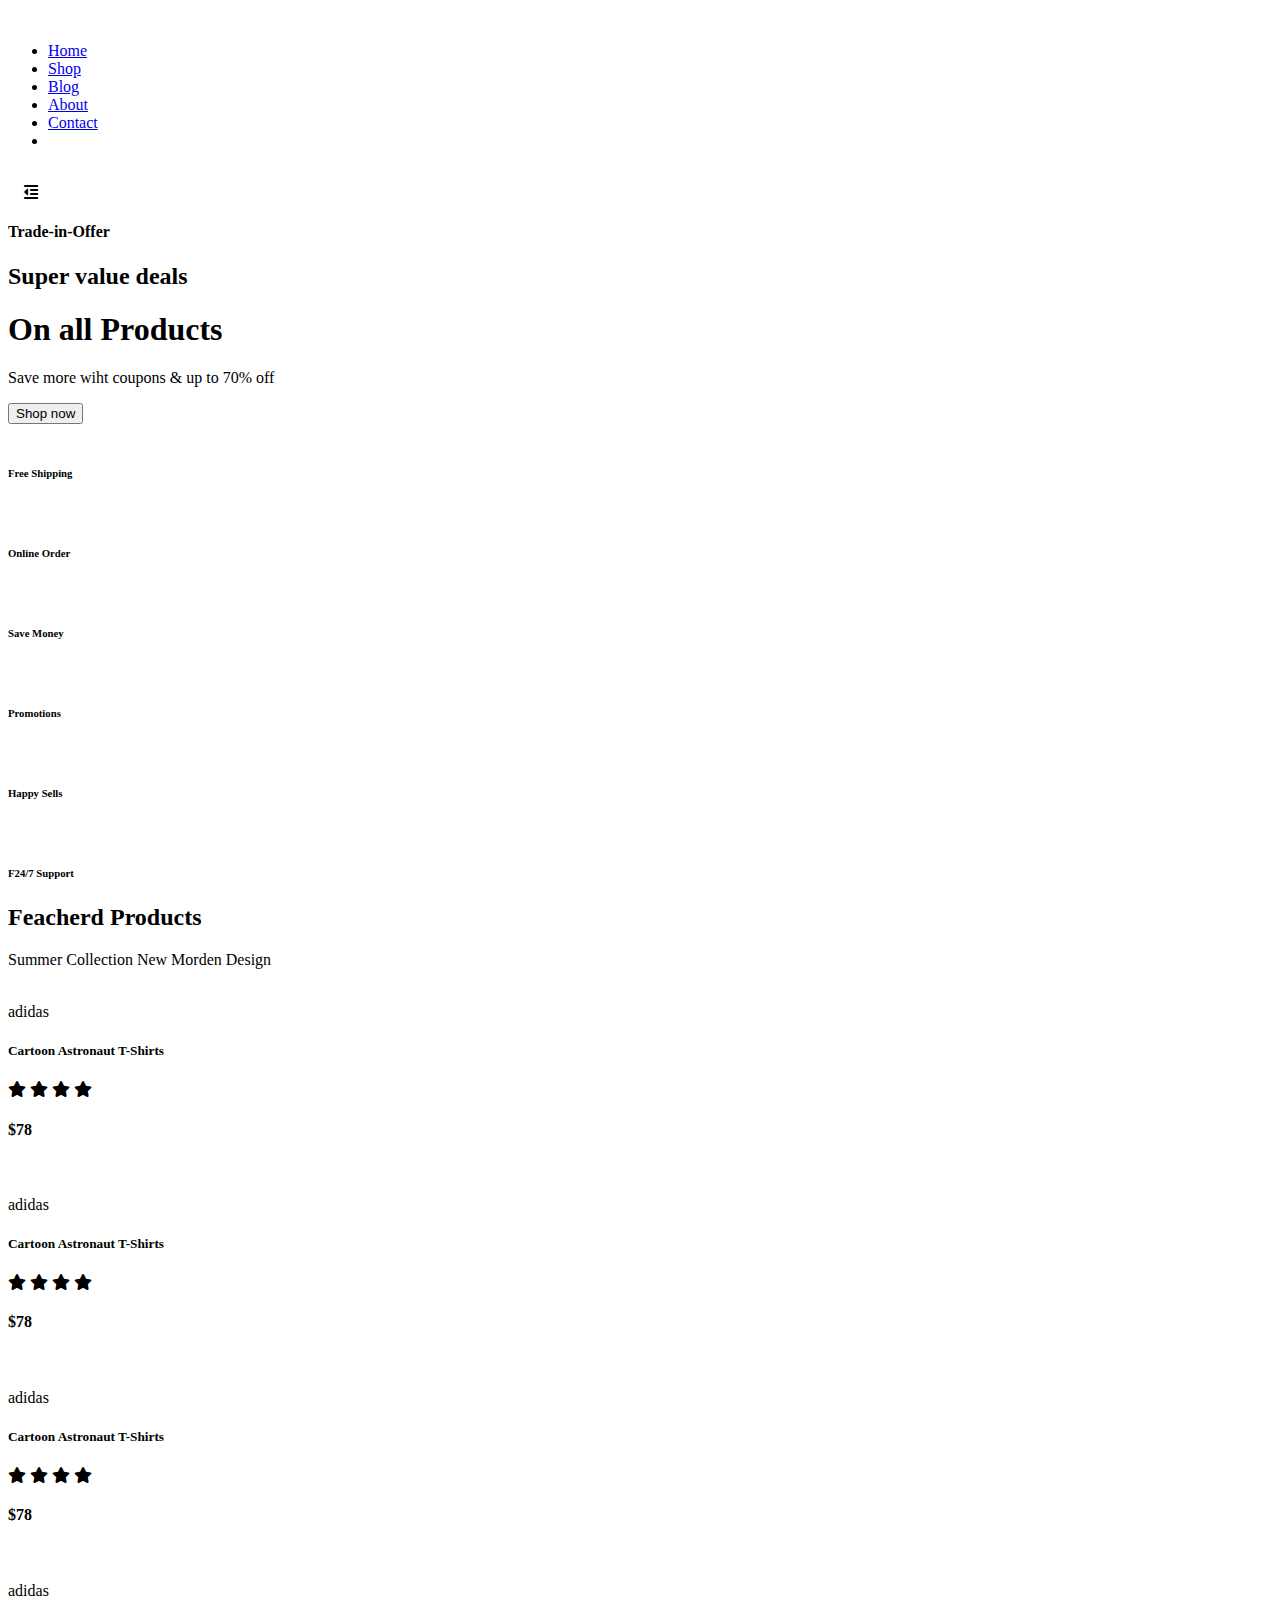
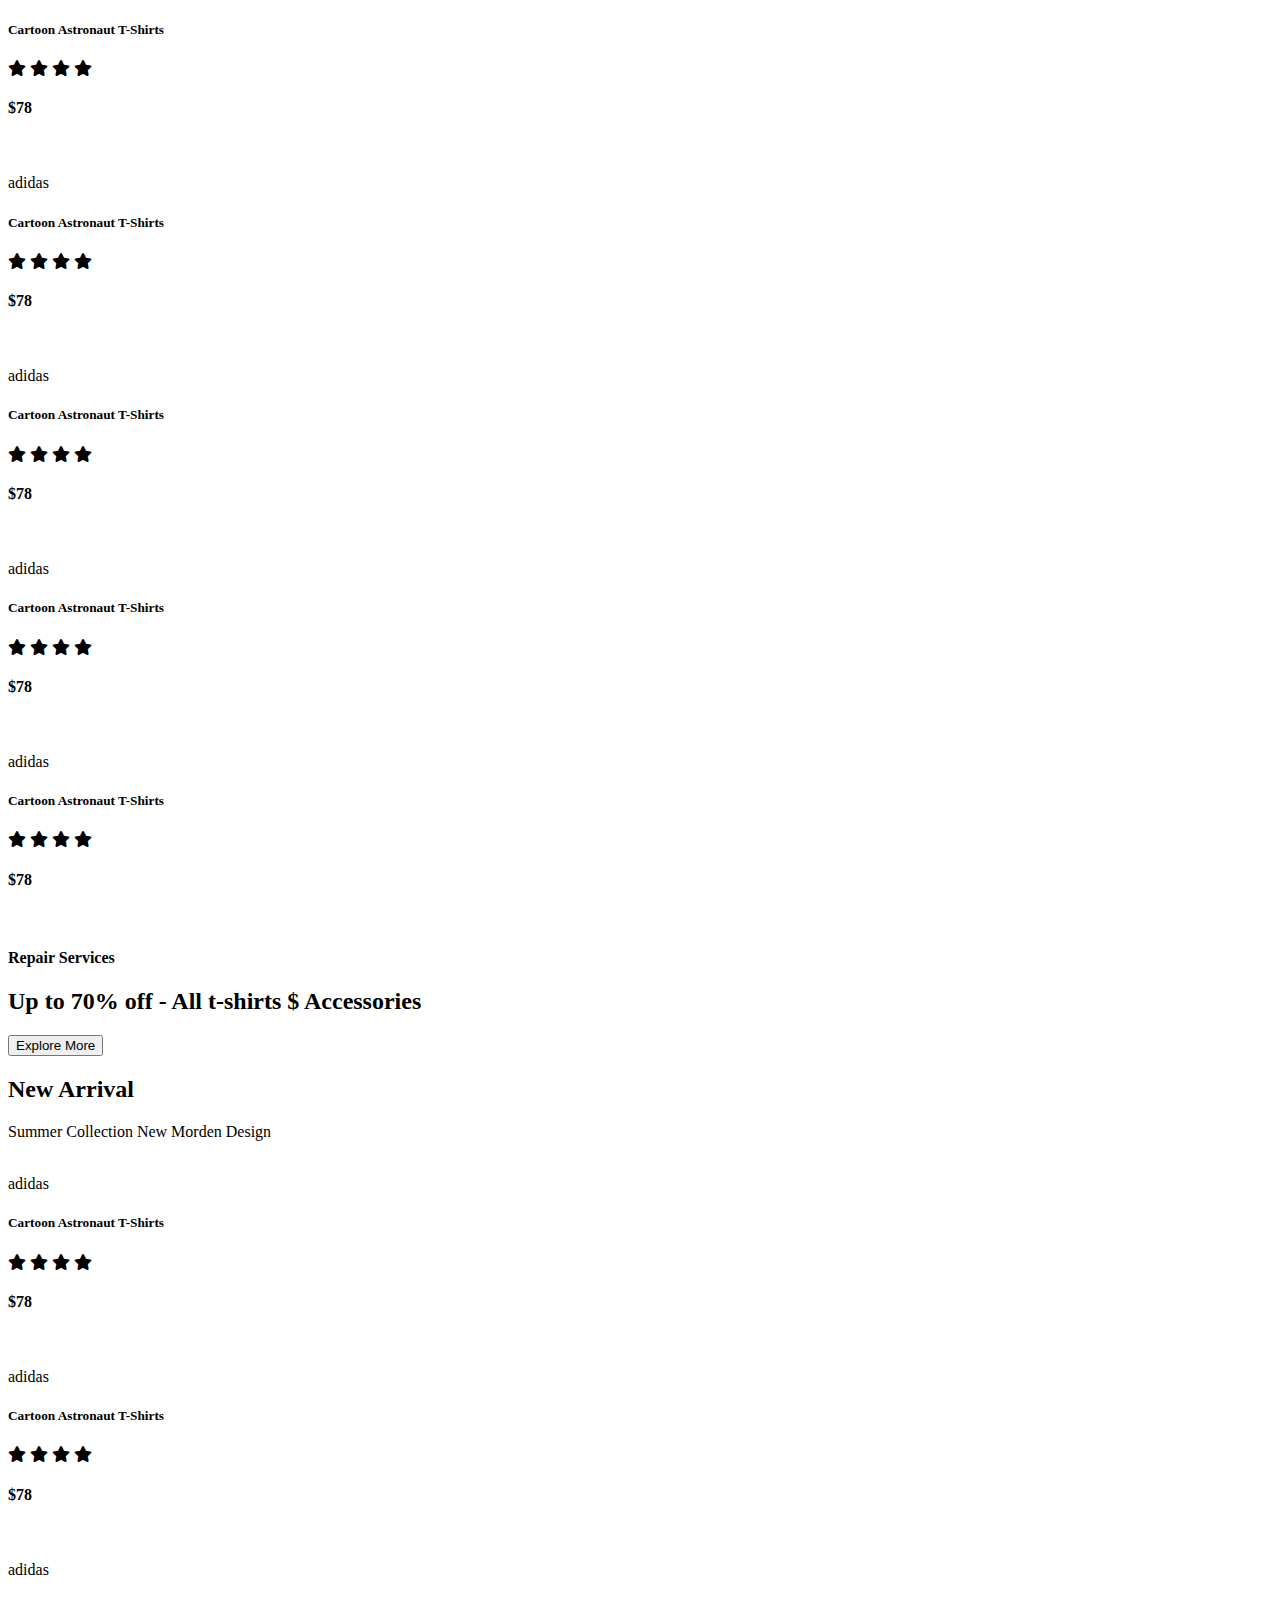
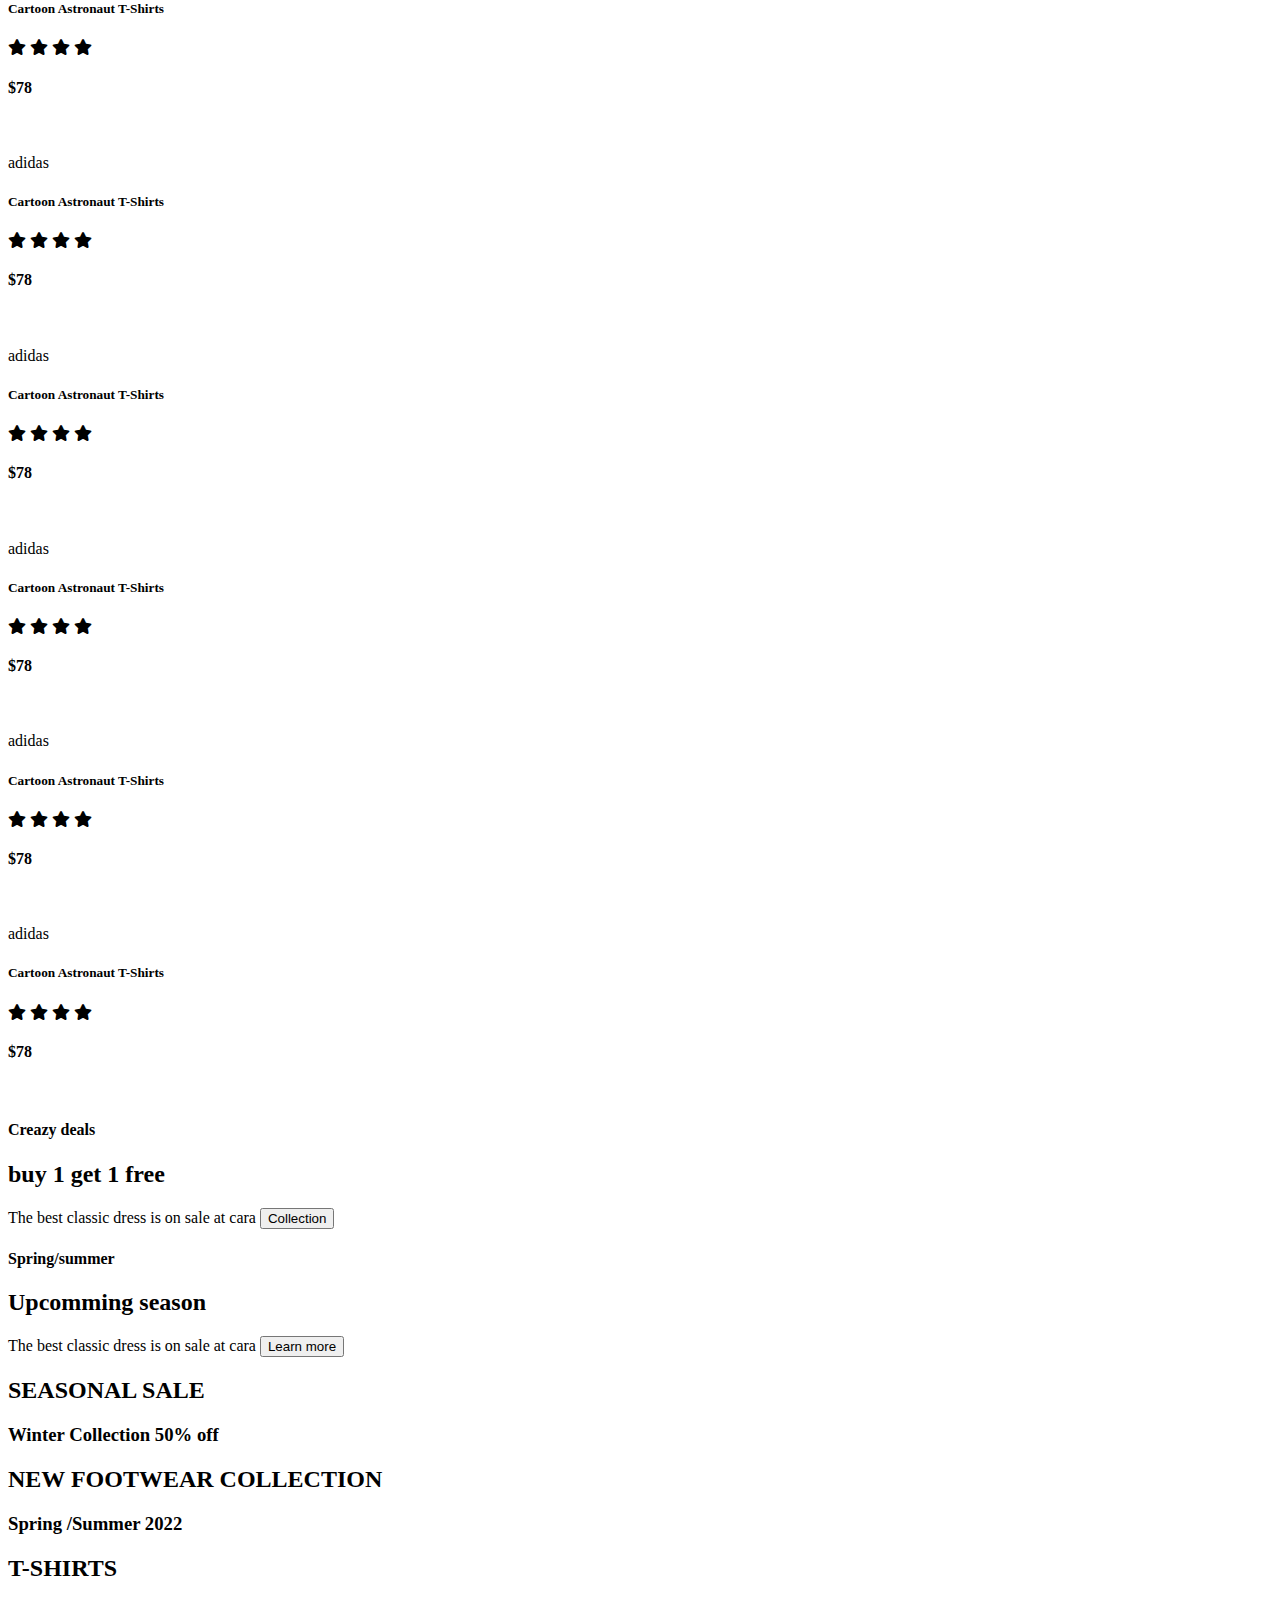
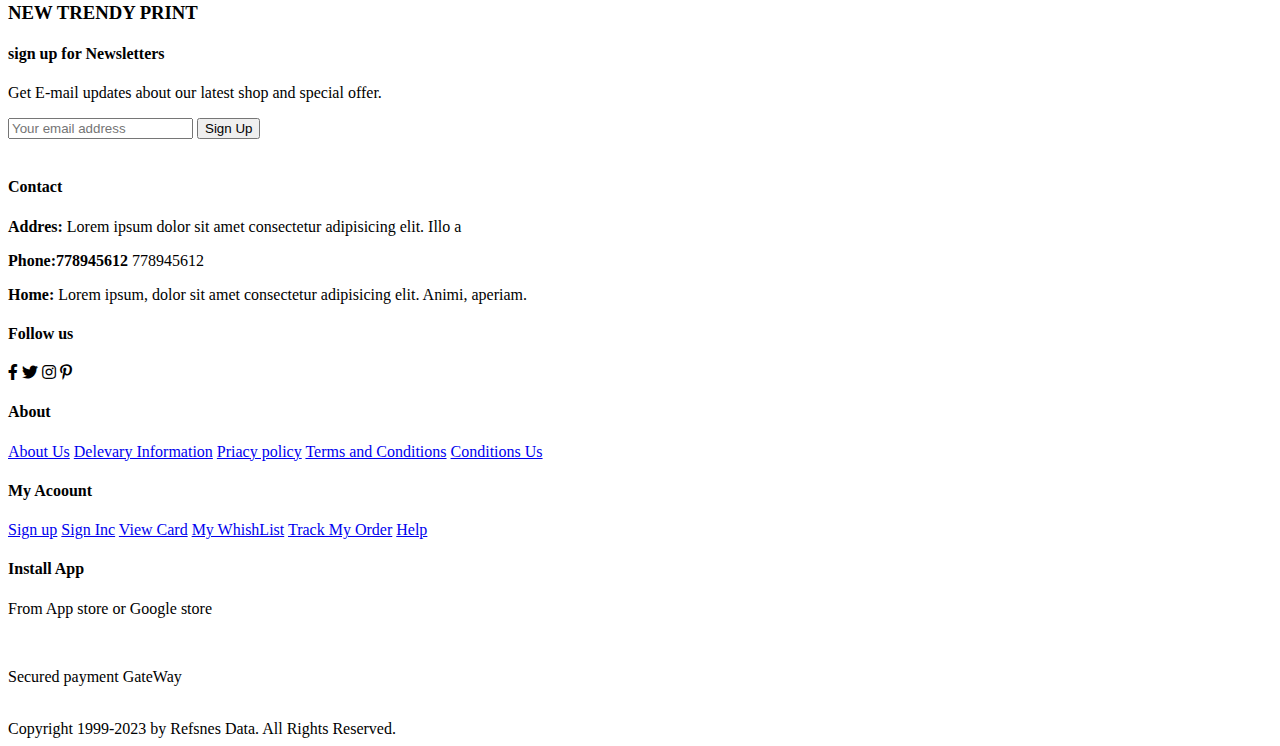
==== index.html @ 94757aa7 "commit 2" ====
<!DOCTYPE html>
<html lang="en">

<head>
    <meta charset="UTF-8">
    <meta http-equiv="X-UA-Compatible" content="IE=edge">
    <meta name="viewport" content="width=device-width, initial-scale=1.0">
    <title></title>
    <link rel="stylesheet" href="https://pro.fontawesome.com/releases/v5.10.0/css/all.css" />

    <link rel="stylesheet" href="style.css">
</head>

<body>
    <section id="header">
        <a href="#"><img src="./img/logo.png" class="logo" alt=""></a>
        <div>
            <ul id="navbar">
                <li><a class="active" href="index.html">Home</a></li>
                <li><a href="shop.html">Shop</a></li>
                <li><a href="blog.html">Blog</a></li>
                <li><a href="about.html">About</a></li>
                <li><a href="contact.html">Contact</a></li>
                <li id="lg-bag"><a href="cart.html"><i class="fal fa-shopping-bag"></i></a></li>
                <a href="#" id="close"><i class="far fa-times"></i></a>
            </ul>
        </div>
        <div id="mobile">
            <a href="cart.html"><i class="fal fa-shopping-bag"></i></a>
            <i id="bar" class="fa fa-outdent" aria-hidden="true"></i>

        </div>
    </section>
    <section id="hero">
        <h4>Trade-in-Offer</h4>
        <h2>Super value deals</h2>
        <h1>On all Products</h1>
        <p>Save more wiht coupons & up to 70% off</p>
        <button>Shop now</button>
    </section>
    <section id="feature" class="section-p1">
        <div class="fe-box">
            <img src="./img/features/f1.png" alt="">
            <h6>Free Shipping</h6>
        </div>
        <div class="fe-box">
            <img src="./img/features/f2.png" alt="">
            <h6>Online Order</h6>
        </div>
        <div class="fe-box">
            <img src="./img/features/f3.png" alt="">
            <h6>Save Money</h6>
        </div>
        <div class="fe-box">
            <img src="./img/features/f4.png" alt="">
            <h6>Promotions</h6>
        </div>
        <div class="fe-box">
            <img src="./img/features/f5.png" alt="">
            <h6>Happy Sells</h6>
        </div>
        <div class="fe-box">
            <img src="./img/features/f6.png" alt="">
            <h6>F24/7 Support</h6>
        </div>
    </section>
    <section id="product1" class="section-p1">
        <h2>Feacherd Products</h2>
        <p>Summer Collection New Morden Design</p>
        <div class="pro-container">
            <div class="pro">
                <img src="./img/products/f1.jpg" alt="">
                <div class="des">
                    <span>adidas</span>
                    <h5>Cartoon Astronaut T-Shirts</h5>
                    <div class="">
                        <i class="fa fa-star"></i>
                        <i class="fa fa-star"></i>
                        <i class="fa fa-star"></i>
                        <i class="fa fa-star"></i>
                    </div>
                    <h4>$78</h4>
                </div>
                <a href="#"><i class="fal fa-shopping-cart cart"></i></a>

            </div>
            <div class="pro">
                <img src="./img/products/f1.jpg" alt="">
                <div class="des">
                    <span>adidas</span>
                    <h5>Cartoon Astronaut T-Shirts</h5>
                    <div class="">
                        <i class="fa fa-star"></i>
                        <i class="fa fa-star"></i>
                        <i class="fa fa-star"></i>
                        <i class="fa fa-star"></i>
                    </div>
                    <h4>$78</h4>
                </div>
                <a href="#"><i class="fal fa-shopping-cart cart"></i></a>

            </div>
            <div class="pro">
                <img src="./img/products/f2.jpg" alt="">
                <div class="des">
                    <span>adidas</span>
                    <h5>Cartoon Astronaut T-Shirts</h5>
                    <div class="">
                        <i class="fa fa-star"></i>
                        <i class="fa fa-star"></i>
                        <i class="fa fa-star"></i>
                        <i class="fa fa-star"></i>
                    </div>
                    <h4>$78</h4>
                </div>
                <a href="#"><i class="fal fa-shopping-cart cart"></i></a>

            </div>
            <div class="pro">
                <img src="./img/products/f3.jpg" alt="">
                <div class="des">
                    <span>adidas</span>
                    <h5>Cartoon Astronaut T-Shirts</h5>
                    <div class="">
                        <i class="fa fa-star"></i>
                        <i class="fa fa-star"></i>
                        <i class="fa fa-star"></i>
                        <i class="fa fa-star"></i>
                    </div>
                    <h4>$78</h4>
                </div>
                <a href="#"><i class="fal fa-shopping-cart cart"></i></a>

            </div>
            <div class="pro">
                <img src="./img/products/f4.jpg" alt="">
                <div class="des">
                    <span>adidas</span>
                    <h5>Cartoon Astronaut T-Shirts</h5>
                    <div class="">
                        <i class="fa fa-star"></i>
                        <i class="fa fa-star"></i>
                        <i class="fa fa-star"></i>
                        <i class="fa fa-star"></i>
                    </div>
                    <h4>$78</h4>
                </div>
                <a href="#"><i class="fal fa-shopping-cart cart"></i></a>

            </div>
            <div class="pro">
                <img src="./img/products/f5.jpg" alt="">
                <div class="des">
                    <span>adidas</span>
                    <h5>Cartoon Astronaut T-Shirts</h5>
                    <div class="">
                        <i class="fa fa-star"></i>
                        <i class="fa fa-star"></i>
                        <i class="fa fa-star"></i>
                        <i class="fa fa-star"></i>
                    </div>
                    <h4>$78</h4>
                </div>
                <a href="#"><i class="fal fa-shopping-cart cart"></i></a>

            </div>
            <div class="pro">
                <img src="./img/products/f6.jpg" alt="">
                <div class="des">
                    <span>adidas</span>
                    <h5>Cartoon Astronaut T-Shirts</h5>
                    <div class="">
                        <i class="fa fa-star"></i>
                        <i class="fa fa-star"></i>
                        <i class="fa fa-star"></i>
                        <i class="fa fa-star"></i>
                    </div>
                    <h4>$78</h4>
                </div>
                <a href="#"><i class="fal fa-shopping-cart cart"></i></a>

            </div>
            <div class="pro">
                <img src="./img/products/f7.jpg" alt="">
                <div class="des">
                    <span>adidas</span>
                    <h5>Cartoon Astronaut T-Shirts</h5>
                    <div class="">
                        <i class="fa fa-star"></i>
                        <i class="fa fa-star"></i>
                        <i class="fa fa-star"></i>
                        <i class="fa fa-star"></i>
                    </div>
                    <h4>$78</h4>
                </div>
                <a href="#"><i class="fal fa-shopping-cart cart"></i></a>

            </div>

        </div>
    </section>
    <section id="banner" class="section-p1">
        <h4>Repair Services</h4>
        <h2>Up to <span>70% off</span> - All t-shirts $ Accessories </h2>
        <button class="normal">Explore More</button>

    </section>

    <section id="product1">
        <h2>New Arrival</h2>
        <p>Summer Collection New Morden Design</p>
        <div class="pro-container">
            <div class="pro">
                <img src="./img/products/n1.jpg" alt="">
                <div class="des">
                    <span>adidas</span>
                    <h5>Cartoon Astronaut T-Shirts</h5>
                    <div class="">
                        <i class="fa fa-star"></i>
                        <i class="fa fa-star"></i>
                        <i class="fa fa-star"></i>
                        <i class="fa fa-star"></i>
                    </div>
                    <h4>$78</h4>
                </div>
                <a href="#"><i class="fal fa-shopping-cart cart"></i></a>

            </div>
            <div class="pro">
                <img src="./img/products/f1.jpg" alt="">
                <div class="des">
                    <span>adidas</span>
                    <h5>Cartoon Astronaut T-Shirts</h5>
                    <div class="">
                        <i class="fa fa-star"></i>
                        <i class="fa fa-star"></i>
                        <i class="fa fa-star"></i>
                        <i class="fa fa-star"></i>
                    </div>
                    <h4>$78</h4>
                </div>
                <a href="#"><i class="fal fa-shopping-cart cart"></i></a>

            </div>
            <div class="pro">
                <img src="./img/products/n2.jpg" alt="">
                <div class="des">
                    <span>adidas</span>
                    <h5>Cartoon Astronaut T-Shirts</h5>
                    <div class="">
                        <i class="fa fa-star"></i>
                        <i class="fa fa-star"></i>
                        <i class="fa fa-star"></i>
                        <i class="fa fa-star"></i>
                    </div>
                    <h4>$78</h4>
                </div>
                <a href="#"><i class="fal fa-shopping-cart cart"></i></a>

            </div>
            <div class="pro">
                <img src="./img/products/n3.jpg" alt="">
                <div class="des">
                    <span>adidas</span>
                    <h5>Cartoon Astronaut T-Shirts</h5>
                    <div class="">
                        <i class="fa fa-star"></i>
                        <i class="fa fa-star"></i>
                        <i class="fa fa-star"></i>
                        <i class="fa fa-star"></i>
                    </div>
                    <h4>$78</h4>
                </div>
                <a href="#"><i class="fal fa-shopping-cart cart"></i></a>

            </div>
            <div class="pro">
                <img src="./img/products/n4.jpg" alt="">
                <div class="des">
                    <span>adidas</span>
                    <h5>Cartoon Astronaut T-Shirts</h5>
                    <div class="">
                        <i class="fa fa-star"></i>
                        <i class="fa fa-star"></i>
                        <i class="fa fa-star"></i>
                        <i class="fa fa-star"></i>
                    </div>
                    <h4>$78</h4>
                </div>
                <a href="#"><i class="fal fa-shopping-cart cart"></i></a>

            </div>
            <div class="pro">
                <img src="./img/products/n5.jpg" alt="">
                <div class="des">
                    <span>adidas</span>
                    <h5>Cartoon Astronaut T-Shirts</h5>
                    <div class="">
                        <i class="fa fa-star"></i>
                        <i class="fa fa-star"></i>
                        <i class="fa fa-star"></i>
                        <i class="fa fa-star"></i>
                    </div>
                    <h4>$78</h4>
                </div>
                <a href="#"><i class="fal fa-shopping-cart cart"></i></a>

            </div>
            <div class="pro">
                <img src="./img/products/n6.jpg" alt="">
                <div class="des">
                    <span>adidas</span>
                    <h5>Cartoon Astronaut T-Shirts</h5>
                    <div class="">
                        <i class="fa fa-star"></i>
                        <i class="fa fa-star"></i>
                        <i class="fa fa-star"></i>
                        <i class="fa fa-star"></i>
                    </div>
                    <h4>$78</h4>
                </div>
                <a href="#"><i class="fal fa-shopping-cart cart"></i></a>

            </div>
            <div class="pro">
                <img src="./img/products/n7.jpg" alt="">
                <div class="des">
                    <span>adidas</span>
                    <h5>Cartoon Astronaut T-Shirts</h5>
                    <div class="">
                        <i class="fa fa-star"></i>
                        <i class="fa fa-star"></i>
                        <i class="fa fa-star"></i>
                        <i class="fa fa-star"></i>
                    </div>
                    <h4>$78</h4>
                </div>
                <a href="#"><i class="fal fa-shopping-cart cart"></i></a>

            </div>

        </div>
    </section>

    <section id="sm-banner" class="section-p1">
        <div class="banner-box">
            <h4>Creazy deals</h4>
            <h2>buy 1 get 1 free</h2>
            <span>The best classic dress is on sale at cara</span>
            <button class="white">Collection</button>

        </div>
        <div class="banner-box banner-box2">
            <h4>Spring/summer</h4>
            <h2>Upcomming season</h2>
            <span>The best classic dress is on sale at cara</span>
            <button class="white">Learn more</button>

        </div>
    </section>

    <section id="banner3">
        <div class="banner-box ">

            <h2>SEASONAL SALE</h2>
            <h3>Winter Collection 50% off</h3>

        </div>
        <div class="banner-box banner-box2">

            <h2>NEW FOOTWEAR COLLECTION</h2>
            <h3>Spring /Summer 2022</h3>

        </div>
        <div class="banner-box banner-box3">

            <h2>T-SHIRTS</h2>
            <h3>NEW TRENDY PRINT</h3>

        </div>
    </section>
    <section id="newsletter" class="section-p1" class="section-m1">
        <div class="newtext">
            <h4>sign up for Newsletters</h4>
            <p>Get E-mail updates about our latest shop and <span>special offer.</span></p>

        </div>
        <div class="form">
            <input type="text" placeholder="Your email address">
            <button>Sign Up</button>

        </div>
    </section>
    <footer class="section-p1">
        <div class="col">
            <img class="logo" src="./img/logo.png" alt="">
            <h4>Contact</h4>
            <p> <strong>Addres:</strong> Lorem ipsum dolor sit amet consectetur adipisicing elit. Illo a
            <p> <strong>Phone:778945612</strong> 778945612</p>
            <p> <strong>Home:</strong> Lorem ipsum, dolor sit amet consectetur adipisicing elit. Animi, aperiam. </p>
            <div class="follow ">
                <h4>Follow us</h4>
                <div class="icon">
                    <i class="fab fa-facebook-f" aria-hidden="true"></i>
                    <i class="fab fa-twitter" aria-hidden="true"></i>
                    <i class="fab fa-instagram" aria-hidden="true"></i>
                    <i class="fab fa-pinterest-p" aria-hidden="true"></i>

                </div>
            </div>
        </div>
        <div class="col">
            <h4>About</h4>
            <a href="#">About Us</a>
            <a href="#">Delevary Information</a>
            <a href="#">Priacy policy</a>
            <a href="#">Terms and Conditions</a>
            <a href="#">Conditions Us</a>
        </div>
        <div class="col">
            <h4>My Acoount</h4>
            <a href="#">Sign up</a>
            <a href="#">Sign Inc</a>
            <a href="#">View Card</a>
            <a href="#">My WhishList</a>
            <a href="#">Track My Order</a>
            <a href="#">Help</a>
        </div>
        <div class="col install">
            <h4>Install App</h4>
            <p>From App store or Google store</p>
            <div class="row">
                <img src="./img/pay/app.jpg" alt="">
                <img src="./img/pay/play.jpg" alt="">

            </div>
            <p>Secured payment GateWay</p>
            <img src="./img/pay/pay.png" alt="">
        </div>
        <div class="copyright">
            Copyright 1999-2023 by Refsnes Data. All Rights Reserved.

        </div>

    </footer>
    <script src="script.js"></script>
</body>

</html>
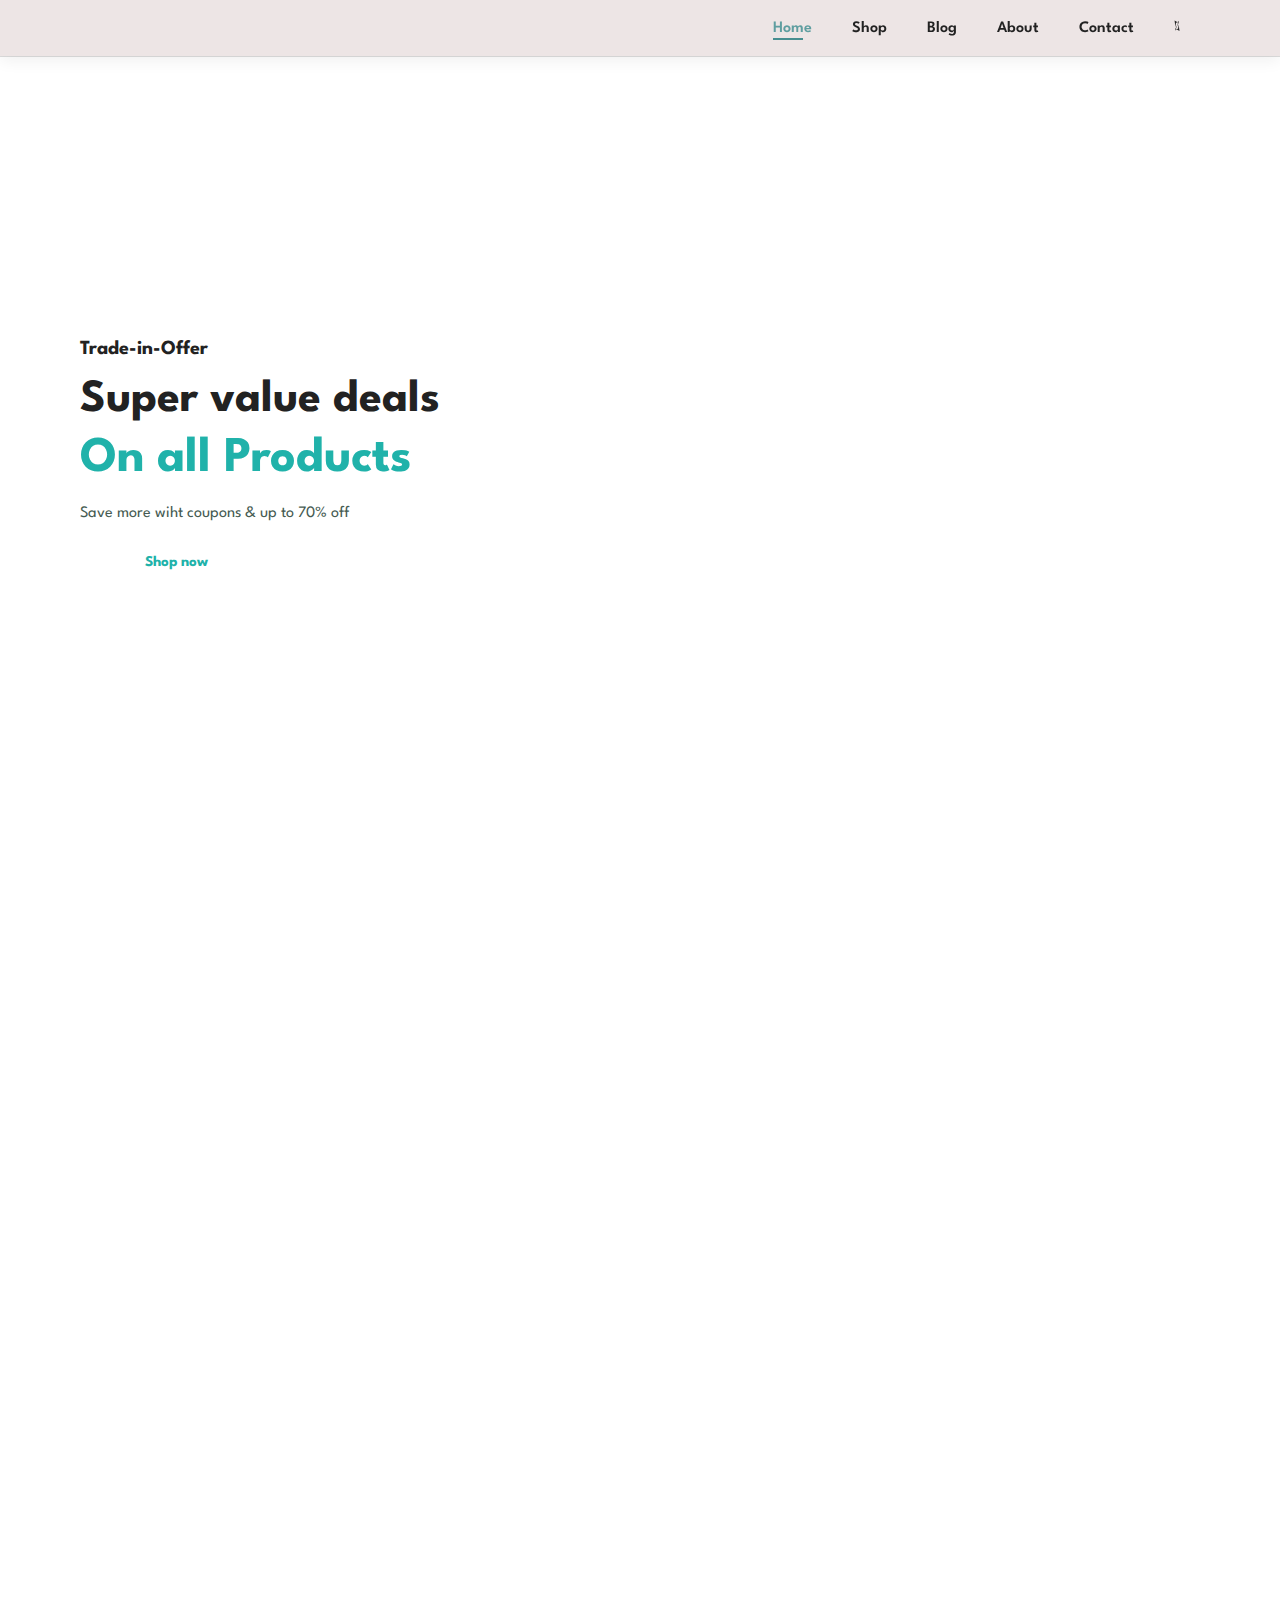
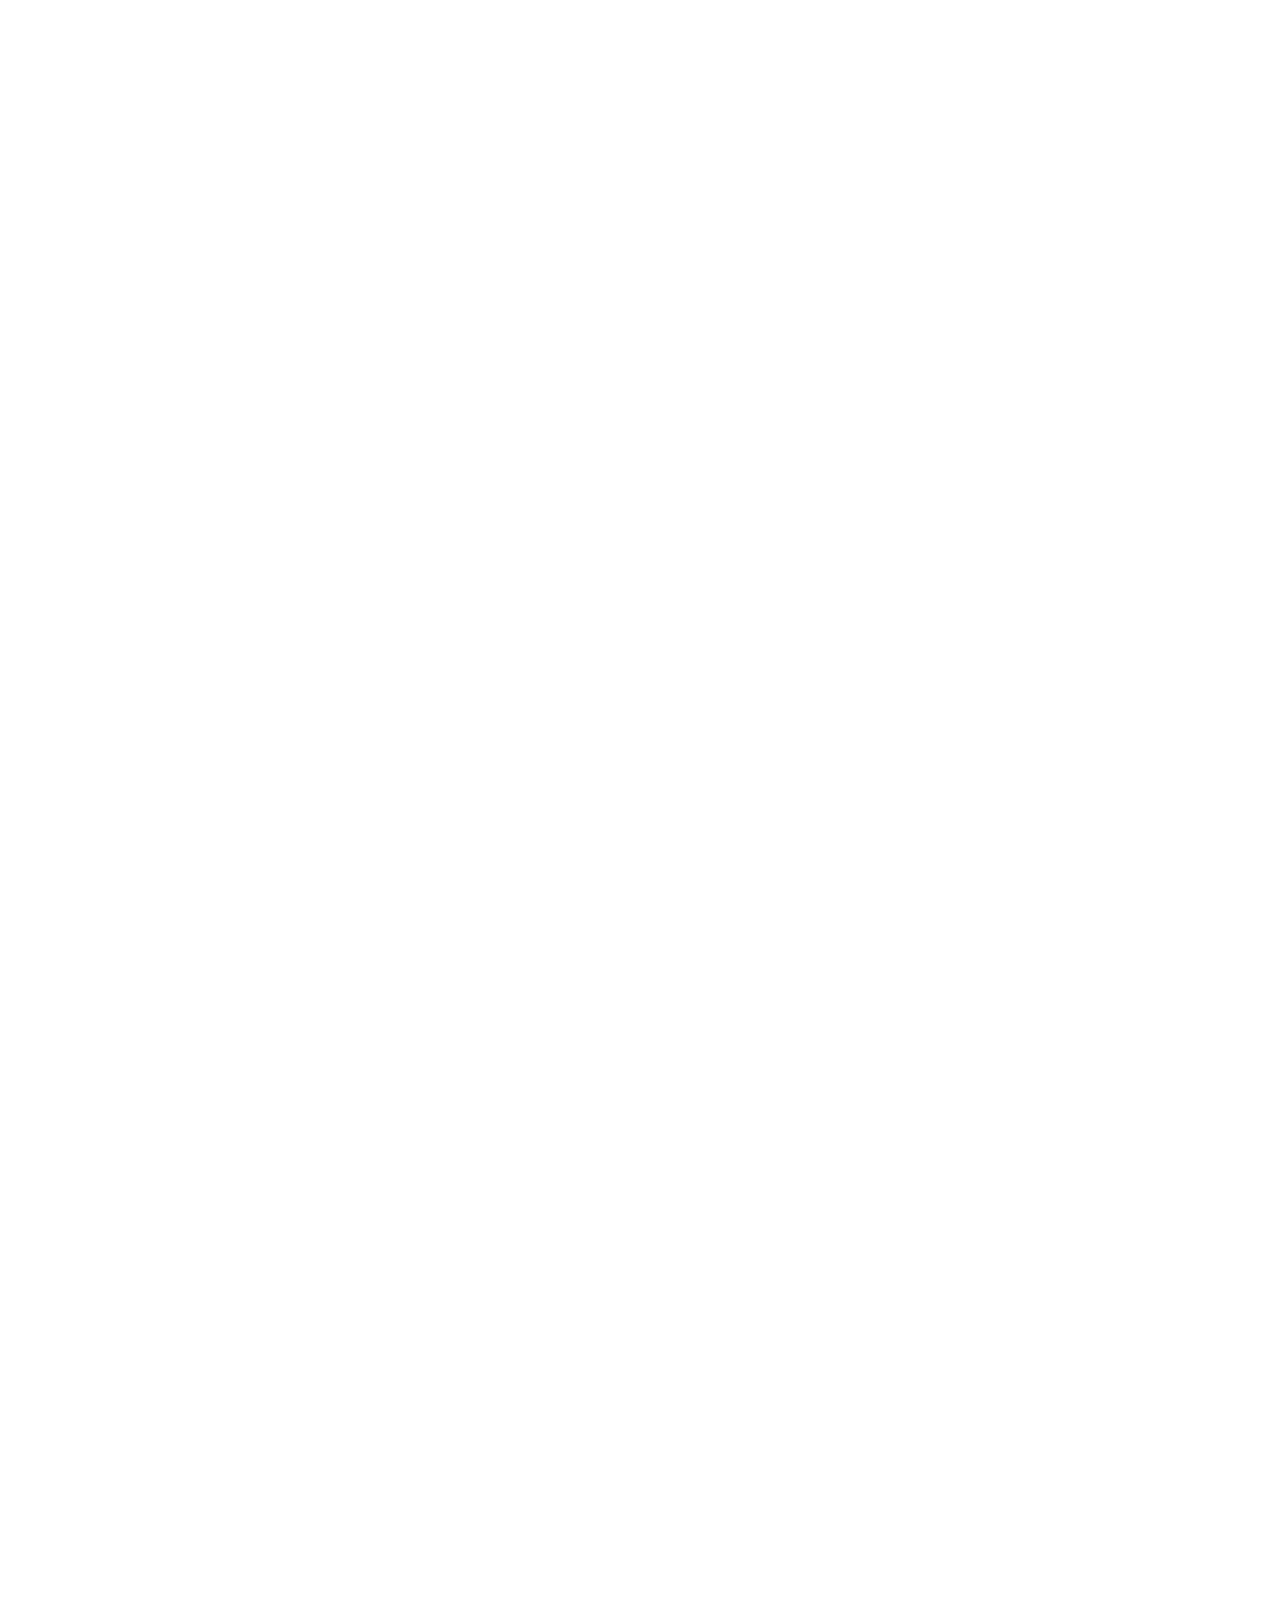
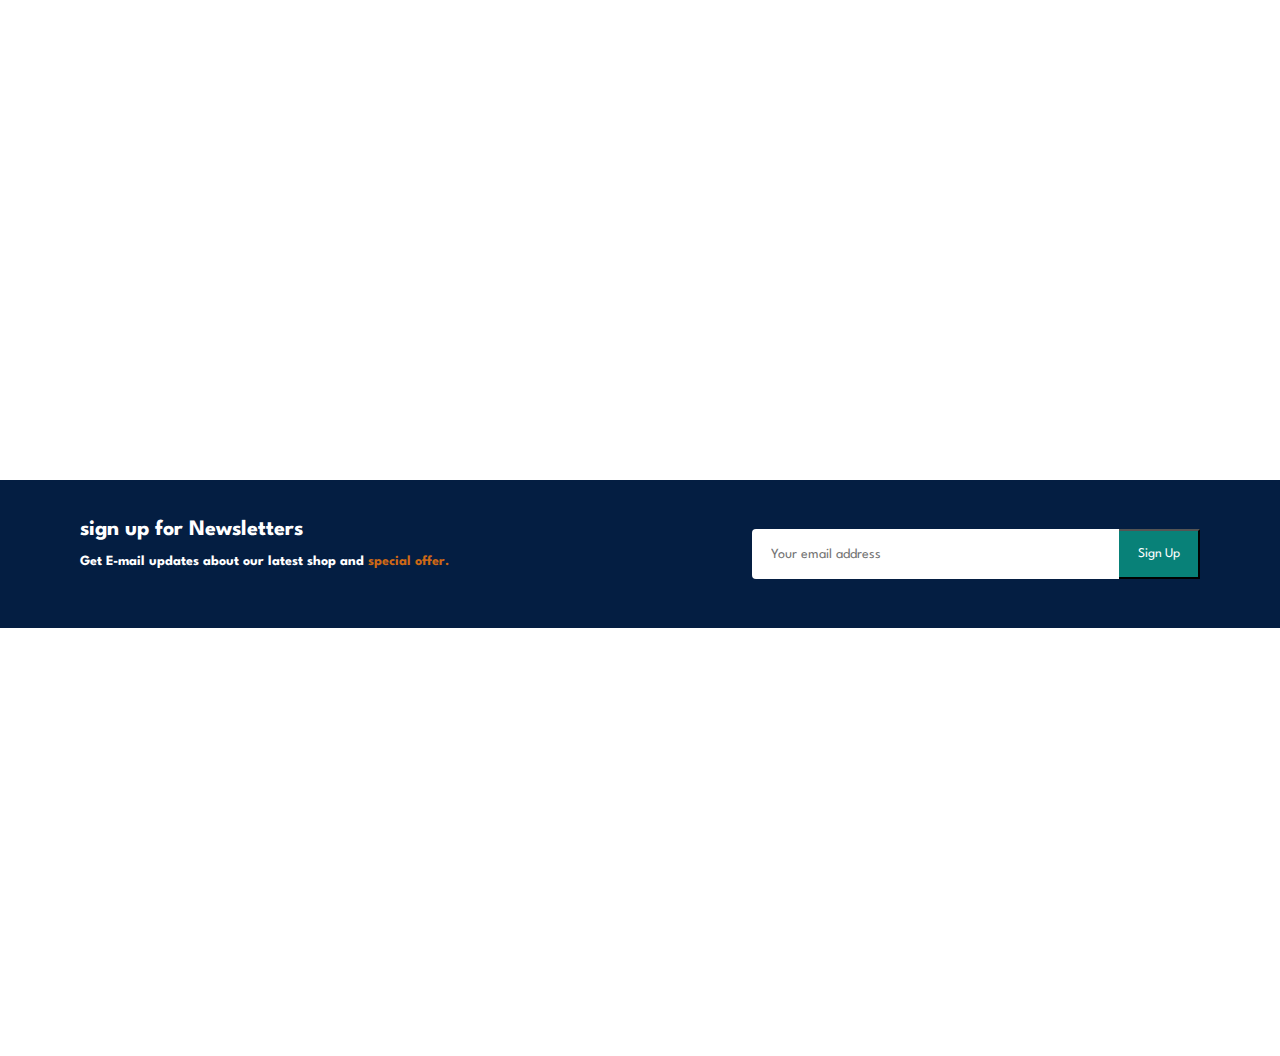
==== commit aad47849: "Revel feacher add" ====
--- a/index.html
+++ b/index.html
@@ -31,14 +31,14 @@
 
         </div>
     </section>
-    <section id="hero">
+    <section id="hero" class="section">
         <h4>Trade-in-Offer</h4>
         <h2>Super value deals</h2>
         <h1>On all Products</h1>
         <p>Save more wiht coupons & up to 70% off</p>
         <button>Shop now</button>
     </section>
-    <section id="feature" class="section-p1">
+    <section id="feature" class="section-p1 section">
         <div class="fe-box">
             <img src="./img/features/f1.png" alt="">
             <h6>Free Shipping</h6>
@@ -64,7 +64,7 @@
             <h6>F24/7 Support</h6>
         </div>
     </section>
-    <section id="product1" class="section-p1">
+    <section id="product1" class="section-p1 section">
         <h2>Feacherd Products</h2>
         <p>Summer Collection New Morden Design</p>
         <div class="pro-container">
@@ -199,14 +199,14 @@
 
         </div>
     </section>
-    <section id="banner" class="section-p1">
+    <section id="banner" class="section-p1 section">
         <h4>Repair Services</h4>
         <h2>Up to <span>70% off</span> - All t-shirts $ Accessories </h2>
         <button class="normal">Explore More</button>
 
     </section>
 
-    <section id="product1">
+    <section id="product1" class="section">
         <h2>New Arrival</h2>
         <p>Summer Collection New Morden Design</p>
         <div class="pro-container">
@@ -226,7 +226,7 @@
                 <a href="#"><i class="fal fa-shopping-cart cart"></i></a>
 
             </div>
-            <div class="pro">
+            <div class="pro section">
                 <img src="./img/products/f1.jpg" alt="">
                 <div class="des">
                     <span>adidas</span>
@@ -342,7 +342,7 @@
         </div>
     </section>
 
-    <section id="sm-banner" class="section-p1">
+    <section id="sm-banner" class="section-p1 section">
         <div class="banner-box">
             <h4>Creazy deals</h4>
             <h2>buy 1 get 1 free</h2>
@@ -359,7 +359,7 @@
         </div>
     </section>
 
-    <section id="banner3">
+    <section id="banner3" class="section">
         <div class="banner-box ">
 
             <h2>SEASONAL SALE</h2>
@@ -379,7 +379,7 @@
 
         </div>
     </section>
-    <section id="newsletter" class="section-p1" class="section-m1">
+    <section id="newsletter" class="section-p1" class="section-m1 section">
         <div class="newtext">
             <h4>sign up for Newsletters</h4>
             <p>Get E-mail updates about our latest shop and <span>special offer.</span></p>
@@ -391,7 +391,7 @@
 
         </div>
     </section>
-    <footer class="section-p1">
+    <footer class="section-p1 section">
         <div class="col">
             <img class="logo" src="./img/logo.png" alt="">
             <h4>Contact</h4>
--- a/style.css
+++ b/style.css
@@ -0,0 +1,1088 @@
+@import url("https://fonts.googleapis.com/css2?family=Spartan:wght@100;200;300;400;500;600;700;800;900&display=swap");
+* {
+  margin: 0;
+  padding: 0;
+  box-sizing: border-box;
+  font-family: "Spartan", sans-serif;
+}
+
+html {
+  scroll-behavior: smooth;
+}
+.section {
+  padding: 15rem 3rem;
+  border-top: 1px solid #ddd;
+
+  transition: transform 1s, opacity 1s;
+}
+/* Global Styles */
+
+h1 {
+  font-size: 50px;
+  line-height: 64px;
+  color: #222;
+}
+
+h2 {
+  font-size: 46px;
+  line-height: 54px;
+  color: #222;
+}
+
+h4 {
+  font-size: 20px;
+  color: #222;
+}
+
+h6 {
+  font-weight: 700;
+  font-size: 12px;
+}
+
+p {
+  font-size: 16px;
+  color: #465b52;
+  margin: 15px 0 20px 0;
+}
+
+.section-p1 {
+  padding: 40px 80px;
+}
+
+.section-m1 {
+  margin: 40px 0;
+}
+
+button.normal {
+  font-size: 14px;
+  font-weight: 600;
+  padding: 15px 30px;
+  color: #000;
+  background-color: #fff;
+  border-radius: 4px;
+  cursor: pointer;
+  border: none;
+  outline: none;
+  transition: 0.2s;
+}
+button.white {
+  font-size: 13px;
+  font-weight: 600;
+  padding: 11px 18px;
+  color: #fff;
+  background-color: transparent;
+  border: 1px solid #fff;
+  cursor: pointer;
+
+  outline: none;
+  transition: 0.2s;
+}
+body {
+  width: 100%;
+}
+
+.section--hidden {
+  opacity: 0;
+  transform: translateY(8rem);
+}
+/* Header start */
+
+#header {
+  display: flex;
+  align-items: center;
+  justify-content: space-between;
+  padding: 20px 80px;
+  background-color: #ede5e5;
+  box-shadow: 0px 5px 15px rgba(0, 0, 0, 0.06);
+  position: sticky;
+  z-index: 999;
+  top: 0;
+  left: 0;
+}
+
+#navbar {
+  display: flex;
+  align-items: center;
+  justify-content: center;
+  z-index: 999;
+}
+#navbar li {
+  list-style: none;
+  padding: 0 20px;
+  position: relative;
+}
+
+#navbar li a {
+  text-decoration: none;
+  font-size: 16px;
+  font-weight: 600;
+  color: #222;
+  transition: 0.3s ease;
+}
+#navbar li a:hover,
+#navbar li a.active {
+  color: cadetblue;
+}
+#navbar li a.active::after,
+#navbar li a:hover::after {
+  content: "";
+  width: 30px;
+  height: 2px;
+  background-color: rgb(71, 142, 144);
+  position: absolute;
+  bottom: -4px;
+  left: 20px;
+}
+#mobile {
+  display: none;
+  align-items: center;
+}
+#close {
+  display: none;
+}
+
+#hero {
+  background-image: url("./img/hero4.png");
+  height: 90vh;
+  width: 100%;
+  background-position: top 25% right 0;
+  padding: 0 80px;
+  display: flex;
+  flex-direction: column;
+  align-items: flex-start;
+  justify-content: center;
+}
+#hero h4 {
+  padding-bottom: 15px;
+}
+#hero h1 {
+  color: lightseagreen;
+}
+#hero button {
+  background-image: url("./img/button.png");
+  background-color: transparent;
+  color: lightseagreen;
+  border: 0;
+  padding: 14px 80px 14px 65px;
+  background-repeat: no-repeat;
+  cursor: pointer;
+  font-weight: 700;
+  font-size: 15px;
+}
+#feature {
+  display: flex;
+  align-items: center;
+  justify-content: space-between;
+  flex-wrap: wrap;
+}
+#feature .fe-box {
+  width: 180px;
+  text-align: center;
+  padding: 25px 15px;
+  box-shadow: 20px 20px 34px rgba(0, 0, 0, 0.03);
+  border: 1px solid #cce7d0;
+  border-radius: 4px;
+  margin: 15px 0;
+}
+#feature .fe-box:hover {
+  box-shadow: 10px 10px 54px rgba(70, 62, 221, 0.1);
+}
+
+#feature .fe-box img {
+  width: 100%;
+  margin-bottom: 10px;
+}
+#feature .fe-box h6 {
+  display: inline-block;
+  padding: 9px 8px 6px 8px;
+  line-height: 1;
+  border-radius: 4px;
+  color: #088178;
+  background-color: #fddde4;
+}
+#feature .fe-box:nth-child(2) h6 {
+  background-color: #cdebbc;
+}
+#feature .fe-box:nth-child(3) h6 {
+  background-color: #d1e8f2;
+}
+#feature .fe-box:nth-child(4) h6 {
+  background-color: #cdd4f8;
+}
+#feature .fe-box:nth-child(5) h6 {
+  background-color: #f6dbf6;
+}
+#feature .fe-box:nth-child(6) h6 {
+  background-color: #fff2e5;
+}
+
+#product1 {
+  text-align: center;
+}
+#product1 .pro-container {
+  display: flex;
+  justify-content: space-between;
+  padding-top: 20px;
+  flex-wrap: wrap;
+}
+#product1 .pro {
+  width: 23%;
+  min-width: 250px;
+  padding: 10px 12px;
+  border: 1px solid #cce7d0;
+  border-radius: 25px;
+  cursor: pointer;
+  box-shadow: 20px 20px 30px rgba(0, 0, 0, 0.02);
+  margin: 15px 0;
+  transition: 0.2s ease;
+  position: relative;
+}
+#product1 .pro:hover {
+  box-shadow: 20px 20px rgba(0, 0, 0, 0.06);
+}
+#product1 .pro img {
+  width: 100%;
+  border-radius: 20px;
+}
+#product1 .pro .des {
+  text-align: start;
+  padding: 10px;
+}
+#product1 .pro .des span {
+  color: #606063;
+  font-size: 12px;
+}
+#product1 .pro .des h5 {
+  padding-top: 7px;
+  color: #1a1a1a;
+  font-size: 14px;
+}
+#product1 .pro .des i {
+  font-size: 12px;
+  color: rgb(247, 240, 32);
+}
+#product1 .pro .des h4 {
+  padding-top: 7px;
+  font-weight: 700;
+  font-size: 15px;
+  color: #088178;
+}
+#product1 .pro .cart {
+  width: 40px;
+  height: 40px;
+  line-height: 40px;
+  border-radius: 50px;
+  background-color: #e8f6ea;
+  font-weight: 500;
+  color: #888178;
+  border: 1px solid #088178;
+  position: absolute;
+  bottom: 20px;
+  right: 10px;
+}
+#banner {
+  display: flex;
+  flex-direction: column;
+  justify-content: center;
+  align-items: center;
+  text-align: center;
+  background-image: url("./img/banner/b2.jpg");
+  width: 100%;
+  height: 40vh;
+}
+#banner h4 {
+  color: white;
+  font-size: 16px;
+}
+#banner h2 {
+  color: white;
+  font-size: 30px;
+  padding: 10px 0;
+}
+#banner h2 span {
+  color: red;
+}
+#banner button.normal:hover {
+  background-color: #088178;
+}
+#sm-banner {
+  display: flex;
+  justify-content: space-between;
+  flex-wrap: wrap;
+}
+#sm-banner .banner-box {
+  display: flex;
+  flex-direction: column;
+  justify-content: center;
+  align-items: flex-start;
+
+  background-image: url("./img/banner/b17.jpg");
+  min-width: 49%;
+  height: 50vh;
+  background-size: cover;
+  background-position: center;
+  padding: 30px;
+}
+#sm-banner h2 {
+  color: #fff;
+  font-size: 26px;
+  font-weight: 800;
+}
+#sm-banner span {
+  color: #fff;
+  font-size: 14px;
+  font-weight: 800;
+  padding-bottom: 15px;
+}
+#sm-banner .banner-box:hover button {
+  background: #088178;
+}
+#sm-banner .banner-box2 {
+  background-image: url("./img/banner/b10.jpg");
+}
+#banner3 .banner-box {
+  display: flex;
+  flex-direction: column;
+  justify-content: center;
+  align-items: flex-start;
+
+  background-image: url("./img/banner/b7.jpg");
+  min-width: 30%;
+  height: 30vh;
+  background-size: cover;
+  background-position: center;
+  padding: 20px;
+  margin-bottom: 20px;
+}
+#banner3 {
+  display: flex;
+  justify-content: space-between;
+  flex-wrap: wrap;
+  padding: 0 80px;
+}
+#banner3 .banner-box {
+  display: flex;
+  flex-direction: column;
+  justify-content: center;
+  align-items: flex-start;
+
+  background-image: url("./img/banner/b7.jpg");
+  min-width: 30%;
+  height: 30vh;
+  background-size: cover;
+  background-position: center;
+  padding: 20px;
+  margin-bottom: 20px;
+}
+#banner3 .banner-box2 {
+  background-image: url("./img/banner/b4.jpg");
+}
+#banner3 .banner-box3 {
+  background-image: url("./img/banner/b18.jpg");
+}
+#banner3 h2 {
+  color: #fff;
+  font-weight: 900;
+  font-size: 22px;
+}
+#banner3 h3 {
+  color: rgb(224, 60, 60);
+  font-weight: 900;
+  font-size: 22px;
+}
+#newsletter {
+  display: flex;
+  justify-content: space-between;
+  flex-wrap: wrap;
+  align-items: center;
+  background-image: url("img/banner/b14.png");
+  background-repeat: no-repeat;
+  background-position: 20% 30%;
+  background-color: #041e42;
+}
+#newsletter h4 {
+  font-size: 22px;
+  font-weight: 700;
+  color: #fff;
+}
+#newsletter p {
+  font-size: 14px;
+  font-weight: 700;
+  color: #fff;
+}
+#newsletter p span {
+  color: #cc6816;
+}
+#newsletter .form {
+  display: flex;
+  width: 40%;
+}
+#newsletter input {
+  height: 3.125rem;
+  padding: 0 1.25em;
+  font-size: 14px;
+  width: 100%;
+  border: 1px solid transparent;
+  border-radius: 4px;
+  outline: none;
+  border-top-right-radius: 0;
+  border-bottom-right-radius: 0;
+}
+#newsletter button {
+  background-color: #088178;
+  color: white;
+  justify-content: center;
+  align-items: center;
+  height: 50px;
+  width: 100px;
+  border-left: none;
+  white-space: nowrap;
+  border-top-right-radius: 0;
+  border-bottom-right-radius: 0;
+  border-top-left-radius: 0;
+  border-bottom-left-radius: 0;
+}
+
+footer {
+  display: flex;
+  flex-wrap: wrap;
+  justify-content: space-between;
+}
+footer .col {
+  display: flex;
+  flex-direction: column;
+  flex-wrap: wrap;
+  align-items: flex-start;
+  margin-bottom: 20px;
+}
+
+footer .logo {
+  margin-bottom: 30px;
+}
+footer .h4 {
+  font-size: 13px;
+  padding-bottom: 20px;
+}
+footer p {
+  font-size: 13px;
+  margin: 0 0 8px 0;
+}
+footer a {
+  font-size: 13px;
+  text-decoration: none;
+  margin: 0 0 8px 0;
+  color: #222;
+  margin-bottom: 10px;
+}
+footer .follow {
+  margin-top: 20px;
+}
+footer .follow i {
+  color: #465652;
+  margin-top: 20px;
+  cursor: pointer;
+}
+footer .install .row img {
+  border: 1px solid #088178;
+  border-radius: 6px;
+}
+footer .install img {
+  margin: 10px 0 15px 0;
+}
+footer .follow i:hover,
+footer a:hover {
+  color: #088178;
+}
+footer .copyright {
+  width: 100%;
+  text-align: center;
+}
+
+/* start media query */
+
+@media (max-width: 799px) {
+  .section-p1 {
+    padding: 40px 40px;
+  }
+  #navbar {
+    display: flex;
+    flex-direction: column;
+    align-items: flex-start;
+    justify-content: flex-start;
+    position: fixed;
+    top: 0;
+    right: -300px;
+    height: 100vh;
+    width: 300px;
+    background-color: #fff;
+    box-shadow: 0 40px 60px rgba(0, 0, 0, 0.1);
+    padding: 80px 0 0 10px;
+    transition: 0.3;
+  }
+  #navbar.active {
+    right: 0px;
+  }
+  #navbar li {
+    margin-bottom: 25px;
+  }
+
+  #mobile {
+    display: flex;
+    align-items: center;
+  }
+  #close {
+    display: none;
+  }
+  #mobile i {
+    color: #000;
+    font-size: 24px;
+    padding-left: 20px;
+  }
+  #close {
+    display: initial;
+    position: absolute;
+    top: 30px;
+    left: 30px;
+    color: #222;
+    font-size: 24px;
+  }
+  #lg-bag {
+    display: none;
+  }
+  #hero {
+    height: 70vh;
+    padding: 0 80px;
+    background-position: top 30% right 30%;
+  }
+  #feature {
+    justify-content: center;
+  }
+  #feature .fe-box {
+    margin: 15px 15px;
+  }
+  #product1 .pro-container {
+    justify-content: center;
+  }
+  #product1 .pro {
+    margin: 15px;
+  }
+  #sm-banner .banner-box {
+    min-width: 100%;
+    height: 30vh;
+  }
+  #banner3 {
+    padding: 0 40px;
+  }
+  #banner3 .banner-box2 {
+    min-width: 20%;
+  }
+  #newsletter .form {
+    width: 70%;
+  }
+  #form-details {
+    padding: 40px;
+  }
+  #form-details form {
+    width: 50%;
+  }
+}
+@media (max-width: 477px) {
+  .section-p1 {
+    padding: 20px;
+  }
+  #header {
+    padding: 10px 30px;
+  }
+  h2 {
+    font-size: 46px;
+  }
+  #feature {
+    justify-content: space-between;
+    /* align-items: center; */
+  }
+  #hero {
+    padding: 0 50px;
+  }
+  #feature .fe-box {
+    width: 150px;
+    margin: 0 0 15px 0;
+  }
+  #product1 .pro {
+    width: 100%;
+  }
+  #sm-banner .banner-box {
+    height: 40vh;
+  }
+  #sm-banner .banner-box {
+    margin-top: 20px;
+  }
+  #banner3 {
+    padding: 0 20px;
+  }
+  #banner3 .banner-box {
+    width: 100%;
+  }
+  #newsletter {
+    padding: 40px 20px;
+  }
+  #newsletter .form {
+    width: 100%;
+  }
+  footer .copyright {
+    width: 100%;
+    text-align: start;
+  }
+
+  /* single product */
+
+  #prodetails {
+    display: flex;
+    flex-direction: column;
+  }
+  #prodetails .single-pro-details {
+    width: 100%;
+  }
+
+  /* blog-page */
+  #blog .blog-box {
+    display: flex;
+    flex-direction: column;
+    align-items: flex-start;
+    width: 100%;
+    position: relative;
+    padding-bottom: 90px;
+  }
+  #blog {
+    padding: 20px 20px 0 20px;
+  }
+  #blog .blog-box {
+    display: flex;
+    flex-direction: column;
+    align-items: flex-start;
+  }
+  #blog .blog-img {
+    width: 100%;
+    margin-right: 0px;
+  }
+  /* About Page */
+  #about-head {
+    display: flex;
+    flex-direction: column;
+  }
+  #about-head img {
+    width: 100%;
+  }
+  /* contact page */
+  #contact-details {
+    flex-direction: column;
+  }
+  #contact-details {
+    display: flex;
+    justify-content: center;
+    align-items: center;
+  }
+  #contact-details details {
+    width: 100%;
+    margin-bottom: 30px;
+  }
+  #contact-details .map {
+    width: 100%;
+  }
+  #form-details {
+    display: flex;
+    flex-direction: column;
+    margin: 30px;
+    /* padding: 80px; */
+    border: 1px solid #e1e1e1;
+  }
+  #form-details form {
+    width: 100%;
+    margin-bottom: 30px;
+  }
+  /* Cart Page */
+  #cart-add {
+    flex-direction: column;
+  }
+  #coupon {
+    width: 100%;
+    margin-bottom: 30px;
+  }
+  #subtotal {
+    width: 100%;
+    margin-bottom: 30px;
+    border: 1px solid #e2e9e1;
+    padding: 20px;
+  }
+}
+
+/* shop page */
+#page-header {
+  display: flex;
+  background-image: url("img/banner/b1.jpg");
+  width: 100%;
+  height: 40vh;
+  background-size: cover;
+  justify-content: center;
+
+  text-align: center;
+  flex-direction: column;
+  padding: 14px;
+}
+#page-header h2,
+#page-header p {
+  color: #fff;
+}
+#pagination {
+  text-align: center;
+}
+#pagination a {
+  text-decoration: none;
+  background-color: #088178;
+  padding: 15px 20px;
+  border-radius: 4px;
+  color: white;
+  font-weight: 600;
+}
+#pagination a i {
+  font-size: 16px;
+  font-weight: 600;
+}
+
+/* single product*/
+#prodetails {
+  display: flex;
+  margin-top: 20px;
+  justify-content: space-between;
+}
+#prodetails .single-pro-image {
+  width: 40%;
+  margin-right: 50px;
+}
+.small-img-group {
+  display: flex;
+  justify-content: space-between;
+}
+.small-img-col {
+  flex-basis: 24%;
+  cursor: pointer;
+}
+#prodetails .single-pro-details {
+  width: 50%;
+
+  padding-top: 30px;
+}
+#prodetails .single-pro-details h4 {
+  padding: 40px 0 20px 0;
+}
+#prodetails .single-pro-details select {
+  display: block;
+  padding: 5px 10px;
+  margin-bottom: 10px;
+}
+#prodetails .single-pro-details input {
+  width: 50px;
+  height: 47px;
+  padding-left: 10px;
+  font-size: 16px;
+  margin-right: 18px;
+}
+#prodetails .single-pro-details button {
+  background-color: #088178;
+  color: white;
+}
+#prodetails .single-pro-details input:focus {
+  outline: none;
+}
+
+#prodetails .single-pro-details span {
+  line-height: 25px;
+}
+
+/* Blog Page */
+#page-header.blog-header {
+  display: flex;
+  background-image: url("img/banner/b19.jpg");
+  width: 100%;
+  height: 40vh;
+  background-size: cover;
+  justify-content: center;
+
+  text-align: center;
+  flex-direction: column;
+  padding: 14px;
+}
+
+#blog {
+  padding: 150px 150px 0 150px;
+}
+#blog .blog-box {
+  display: flex;
+  align-items: center;
+  width: 100%;
+  position: relative;
+  padding-bottom: 90px;
+}
+#blog .blog-img {
+  width: 50%;
+  margin-right: 40px;
+}
+#blog img {
+  width: 100%;
+  height: 300px;
+  object-fit: cover;
+}
+
+#blog .blog-details {
+  width: 50%;
+  margin-right: 40px;
+}
+#blog .blog-details a {
+  text-decoration: none;
+  font-size: 11px;
+  color: #000;
+  font-weight: 700;
+  position: relative;
+}
+#blog .blog-details a::after {
+  content: "";
+  width: 50px;
+  height: 1px;
+  background-color: #000;
+  position: absolute;
+  top: 4px;
+  right: -60px;
+}
+#blog .blog-details a:hover {
+  color: #088178;
+  transition: 0.3s;
+}
+#blog .blog-details a:hover::after {
+  background-color: #088178;
+}
+#blog .blog-box h1 {
+  position: absolute;
+  top: -40px;
+  left: 0;
+  font-weight: 700;
+  color: #aab9ac;
+  z-index: -9;
+}
+
+/* About Page  */
+#page-header.about-header {
+  background-image: url("./img/about/banner.png");
+}
+#about-head {
+  display: flex;
+  align-items: center;
+}
+#about-head img {
+  width: 50%;
+  height: auto;
+}
+#about-head div {
+  padding-left: 40px;
+}
+#about-app {
+  text-align: center;
+}
+#about-app .video {
+  align-items: center;
+  width: 70%;
+  height: 100%;
+  margin: 10px auto 0 auto;
+}
+#about-app .video video {
+  width: 70%;
+  height: 100%;
+  border-radius: 20px;
+}
+#contact-details {
+  display: flex;
+  justify-content: center;
+  align-items: center;
+}
+
+#contact-details .details span,
+#form-details form span {
+  font-size: 12px;
+}
+#contact-details .details h2,
+#form-details form h2 {
+  font-size: 16px;
+  padding-bottom: 16px;
+}
+#contact-details .details h3 {
+  font-size: 12px;
+  line-height: 35px;
+  padding: 20px 0;
+}
+#contact-details #details li {
+  list-style: none;
+  display: flex;
+  padding: 10px 0;
+}
+#contact-details #details li i {
+  font-size: 14px;
+  padding-right: 22px;
+}
+#contact-details #details li p {
+  font-size: 14px;
+  margin: 0px;
+}
+#contact-details .map {
+  width: 75%;
+  height: 500px;
+}
+#contact-details .map iframe {
+  width: 100%;
+  height: 100%;
+}
+#form-details {
+  display: flex;
+  justify-content: space-between;
+  margin: 30px;
+  padding: 80px;
+  border: 1px solid #e1e1e1;
+}
+#form-details form {
+  width: 65%;
+  display: flex;
+  flex-direction: column;
+  justify-content: center;
+  align-items: flex-start;
+}
+#form-details form input,
+#form-details form textarea {
+  width: 100%;
+  padding: 12px 15px;
+  outline: none;
+  margin-bottom: 20px;
+  border: 1px solid #e1e1e1;
+}
+#form-details form button {
+  background-color: #088178;
+  color: #fff;
+}
+#form-details .pepole div {
+  display: flex;
+  justify-content: center;
+  padding-bottom: 45px;
+}
+#form-details .people div img {
+  width: 65px;
+  height: 65px;
+  object-fit: cover;
+  margin-right: 15px;
+}
+
+#form-details .pepole div {
+  padding-bottom: 25px;
+  display: flex;
+}
+#form-details .people div p span {
+  display: block;
+  font-size: 16px;
+  font-weight: 600;
+  color: #000;
+}
+/* Cart page  */
+#cart {
+  overflow-x: auto;
+}
+#cart table {
+  width: 100%;
+  border-collapse: collapse;
+  table-layout: fixed;
+  white-space: nowrap;
+}
+#cart table img {
+  width: 70px;
+}
+#cart table td:nth-child(1) {
+  width: 100px;
+  text-align: center;
+}
+#cart table td:nth-child(2) {
+  width: 150px;
+  text-align: center;
+}
+#cart table td:nth-child(3) {
+  width: 250px;
+  text-align: center;
+}
+#cart table td:nth-child(4),
+#cart table td:nth-child(5),
+#cart table td:nth-child(6) {
+  width: 150px;
+  text-align: center;
+}
+#cart table td:nth-child(5) input {
+  width: 70px;
+  padding: 10px 5px 10px 15px;
+}
+#cart table thead {
+  border: 1px solid #e2e9e1;
+  border-left: none;
+  border-right: none;
+}
+#cart table thead td {
+  font-weight: 700;
+  text-transform: uppercase;
+  font-size: 13px;
+  padding: 18px 0;
+}
+#cart table tbody td {
+  padding-top: 15px;
+}
+#cart table tbody td {
+  font-size: 13px;
+}
+#cart-add {
+  display: flex;
+  flex-wrap: wrap;
+  justify-content: space-between;
+}
+#cart-add {
+  display: flex;
+  flex-wrap: wrap;
+  justify-content: space-between;
+}
+#coupon {
+  width: 50%;
+  margin-bottom: 30px;
+}
+#coupon h3,
+#subtotal h3 {
+  padding-bottom: 15px;
+}
+#coupon input {
+  padding: 10px 20px;
+  outline: none;
+  width: 60%;
+  margin-right: 10px;
+  border: 1px solid #f6dbf6;
+}
+#coupon button,
+#subtotal button {
+  background-color: #088178;
+  color: #fff;
+  padding: 12px 20px;
+}
+#subtotal {
+  width: 50%;
+  margin-bottom: 30px;
+  border: 1px solid #e2e9e1;
+  padding: 30px;
+}
+#subtotal table {
+  border-collapse: collapse;
+  width: 100%;
+  margin-bottom: 20px;
+}
+#subtotal table td {
+  width: 50%;
+  border: 1px solid #e2e9e1;
+  padding: 10px;
+  font-size: 13px;
+}
